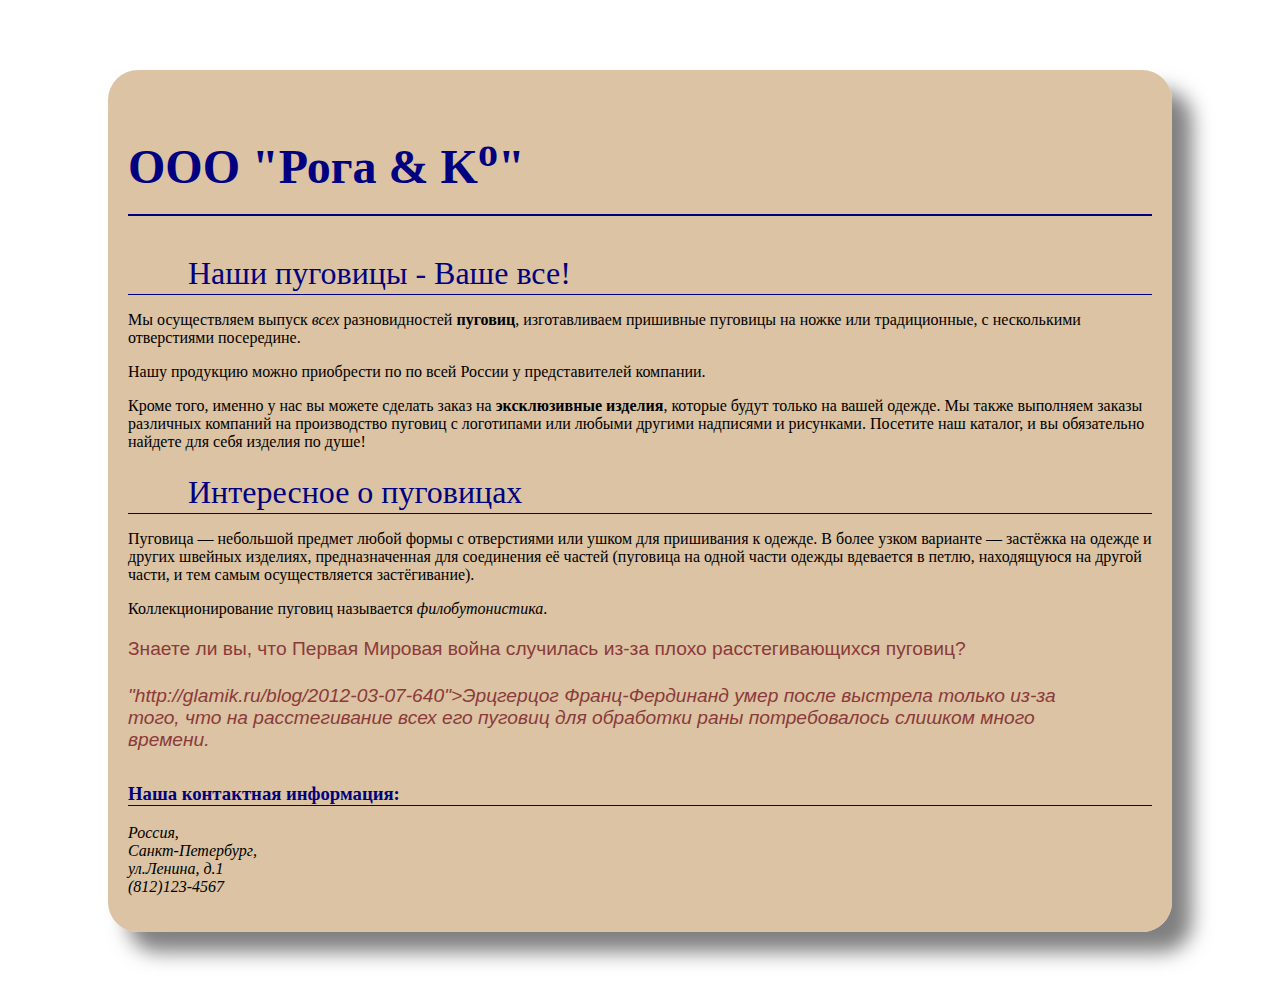
==== VLADFOM.ITMO.HTML.JSON.XML/index.html @ 8d132048 "Add project files." ====
﻿<!DOCTYPE html>
<html>
<head>
    <title>Работа с текстом</title>
    <link href="style.css" rel="stylesheet">
</head>

<body>

    <h1>ООО "Рога & K<sup>o</sup>"</h1>
    <h2>Наши пуговицы - Ваше все!</h2>
    <p>
        Мы осуществляем выпуск <em>всех</em> разновидностей <b>пуговиц</b>,
        изготавливаем пришивные пуговицы на ножке или традиционные, с несколькими отверстиями посередине.
    </p>
    <p>Нашу продукцию можно приобрести по по всей России у представителей компании.</p>
    <p>Кроме того, именно у нас вы можете сделать заказ на <strong>эксклюзивные изделия</strong>, которые будут только на вашей одежде. Мы также выполняем заказы различных компаний на производство пуговиц с логотипами или любыми другими надписями и рисунками. Посетите наш каталог, и вы обязательно найдете для себя изделия по душе!</p>

    <h2>Интересное о пуговицах</h2>
    <p>Пуговица — небольшой предмет любой формы с отверстиями или ушком для пришивания  к одежде. В более узком варианте — застёжка на одежде и других швейных изделиях, предназначенная для соединения её частей (пуговица на одной части одежды вдевается в петлю, находящуюся на другой части, и тем самым осуществляется застёгивание).</p>
    <p>
        Коллекционирование пуговиц называется
        <dfn title="Коллекционирование пуговиц">филобутонистика</dfn>.
    </p>

    <p class="info">
        Знаете ли вы, что Первая Мировая война случилась из-за плохо расстегивающихся пуговиц?
        <blockquote>
            <cite>"http://glamik.ru/blog/2012-03-07-640"></cite>Эрцгерцог Франц-Фердинанд
            умер после выстрела только из-за того, что на расстегивание
            всех его пуговиц для обработки раны потребовалось слишком много времени.
        </blockquote>
    </p>


    <p><b><h3>Наша контактная информация:</h3></b></p>
    <p>
        <address>
            Россия, <br />
            Санкт-Петербург, <br />
            ул.Ленина, д.1<br />
            (812)123-4567
        </address>
    </p>

</body>
</html>
---- VLADFOM.ITMO.HTML.JSON.XML/style.css ----
﻿html {
    padding-top: 20px;
    background-image: url(image/button_3.png);
    background-repeat: no-repeat;
    background-position: left top;
}


body {
    width: 80%;
    padding: 20px;
    margin: 50px auto;
    border-radius: 30px;
    box-shadow: 20px 20px 20px rgba(0,0,0,.5);
    background-color: rgba(210, 180, 140, .8);
}

h2 {
    color: #EE0000;
    font-weight: normal;
    font-family: Arial, Helvetica, sans-serif;
    font-size: 2em;
    border-bottom: 3px #EE0000 solid;
    padding: 0 0 2px 60px;
    margin: 0;
}

.info, blockquote {
    color: #8B3A3A;
    font-family: Arial, Helvetica, sans-serif;
    font-size: 1.2em;
    margin-left: 0;
    margin-bottom: 25px;
}

blockquote {
    font-style: italic;
}

h1, h2, h3 {
    color: #000080;
    font-family: Times, serif;
    border-bottom: 1px solid #000080;
    padding-top: 7px;
}

h1 {
    font-size: 3em;
    border-bottom: 2px solid #000080;
    padding-bottom: 20px;
}
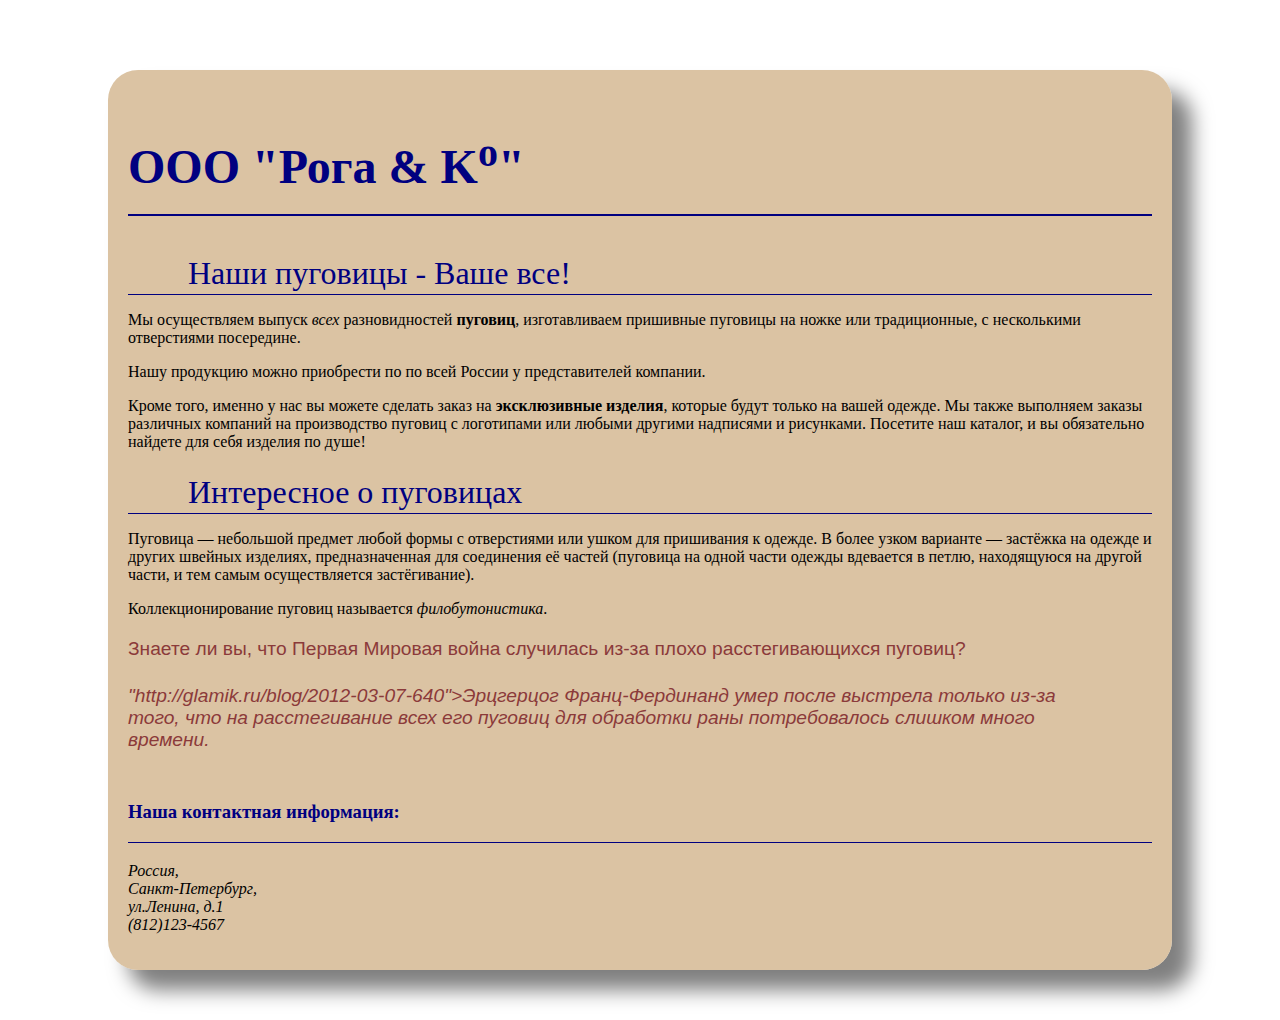
==== commit b01e5e3f: "#TDP1 xml files added" ====
--- a/VLADFOM.ITMO.HTML.JSON.XML/index.html
+++ b/VLADFOM.ITMO.HTML.JSON.XML/index.html
@@ -33,7 +33,7 @@
     </p>
 
 
-    <p><b><h3>Наша контактная информация:</h3></b></p>
+    <h3><p><b>Наша контактная информация:</b></p></h3>
     <p>
         <address>
             Россия, <br />
